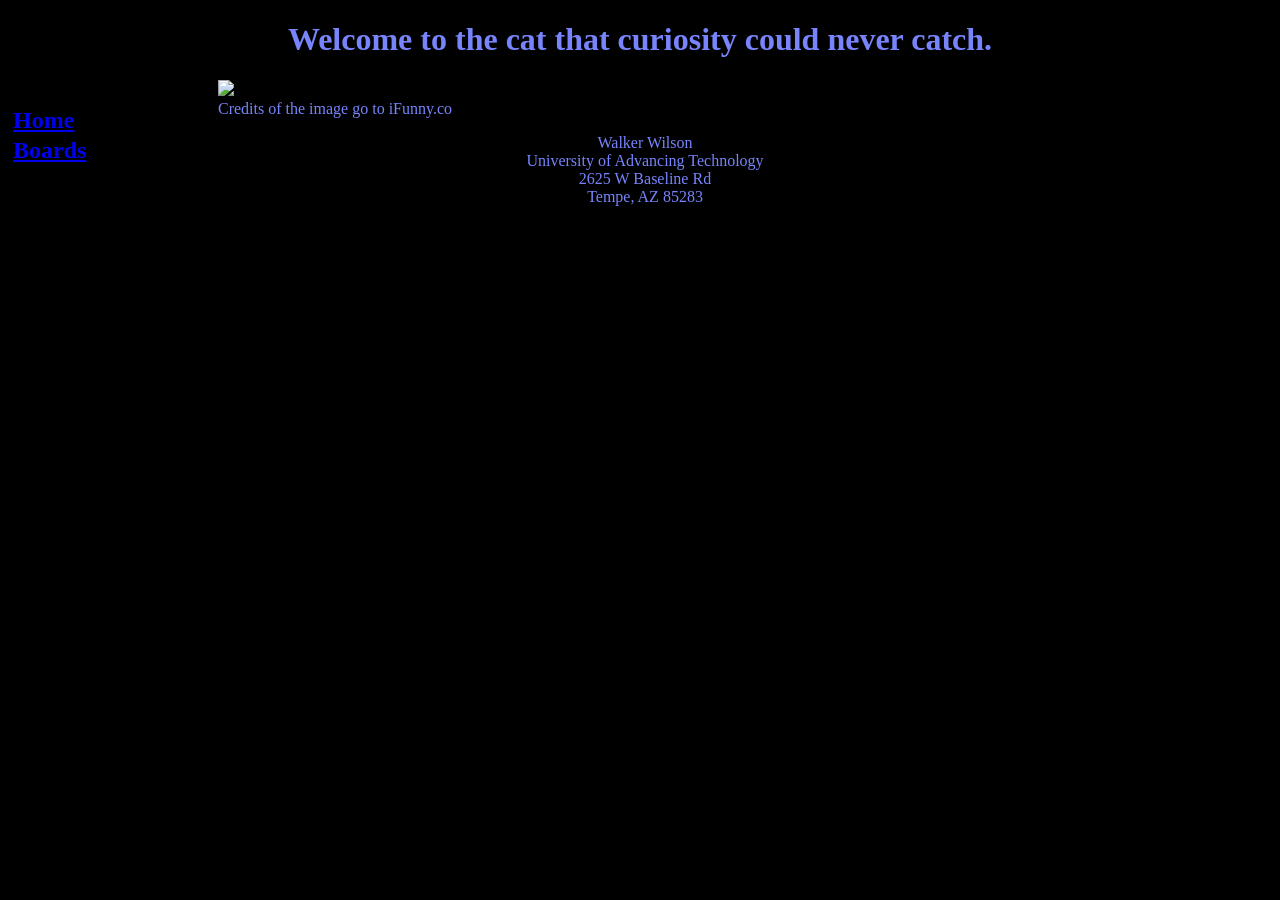
==== Webpage first 2026/Index.html @ c6ff3c1b "Add files via upload" ====
<!--Walker Wilson 3/15/2026-->
<!--This is the DOCTYPE tag this controls the programming language used in this case html5-->
<!DOCTYPE html>
<!--This is the html lang tag this controls the language that is used in the text of the page in this case english-->
<html lang="en">
    <!--This is the head section this holds the tags that affect the header section of the webpage-->
<head>
    <!--This is the charset tag this prevents incorrect character display on the webpage-->
    <meta charset="UTF-8">
    <!--This is the viewport tag this enables the browser to correctly display the webpage contents on smaller screens-->
    <meta name="viewport" content="width=device-width, initial-scale=1.0">
    <!--This is the link tag this links the program to other programs so the program can work together with other programs
     in this case a css program to make the webpage look nice-->
    <link rel="stylesheet" href="Main.css">
    <!--This is the title tag this displays any text placed inbetween the to title tags will be displayed
     as the name of the webpage tab-->
    <title>9 Lives</title>
    <!--This is the body section this contains the main contents of the webpage such as images and base text or buttons-->
    <!--This is the nav section this contains the navigation tags-->
    <body>
        <!--This is the header tag any text placed between the h1 tags will be displayed as the page header-->
        <header>
 <h1>
Welcome to the cat that curiosity could never catch.
 </h1>
 </header>
        <nav>
            <h2>
<a href="Index.html">Home</a>
<!--This is a line break and it makes the text after it move to the next-->
<br>
<a href="Boards.html">Boards</a>
</h2>
    </nav>
<!--This is the paragraph tag anything placed inbetween the p tags will be 
displayed under the header and by default has a smaller display size than the header-->
<p>
    <!--This is the image tag this displays any image file placed in it on the webpage-->
<img id="memeImage" src="D:\Uat\Intro to Programming\Eldritch cat.jpg">
<br>
Credits of the image go to iFunny.co
</p>  
<!--This is the footer tag anything inside this tag will be displayed as part of the footer-->
<footer>
Walker Wilson<br>
University of Advancing Technology<br>
2625 W Baseline Rd<br>
Tempe, AZ 85283
</footer>
</body>
</head>



























</html>
---- Webpage first 2026/Main.css ----
/*This is the body section this controls the formating of the contents of the body section in other programs in this case
 the colors of the webpage this is applied to*/
body{
    /*This is the background color property this controls the background color of the webpage this program is applied to*/
background-color:black;
/*This is the color property the is controls the color of the text in the webpage this program is applied to*/
color:rgb(119, 132, 251);
}
/*This is the nav section this controls the formating of the nav section of the webpage this program is applied to*/
nav{
    /*This is the height property this controls teh height of the nav section in the webpage this program is applied to*/
height: 600px;
/*This is the width property this controls the width of the nav section in the webpage this program is applied to*/
width: 200px;
/*This is the float property this property causes the rest of the content in the container it affects to wrap around it*/
float: left;
/*This is the padding property this property creates room around the content it affects*/
padding: 5px;
/*This is the line height property this property controls the space between each line of text*/
line-height: 30px;
}
/*This is the footer section this controls the formating of footer section of the webpage this program is applied to*/
footer{
    /*This is the text align property this property changes the alignment of the text*/
text-align: center;
/*This is the margin right property this property controls the right margins size*/
margin-right: 200px;
}
/*This is the Meme image section this section controls the formating of the meme image in the index program*/
#memeImage{
    /*This is also the margin right property this does the same as before except on an image instead of text*/
margin-right: 200px;
/*This is the width property this controls the width of the image*/
width: 400px;

}
/*This is the h1 section this controls the formating of the h1 section of the webpage this program is applied to*/
h1{
    /*This is the text align property this property controls the alignment of text*/
    text-align: center;
}
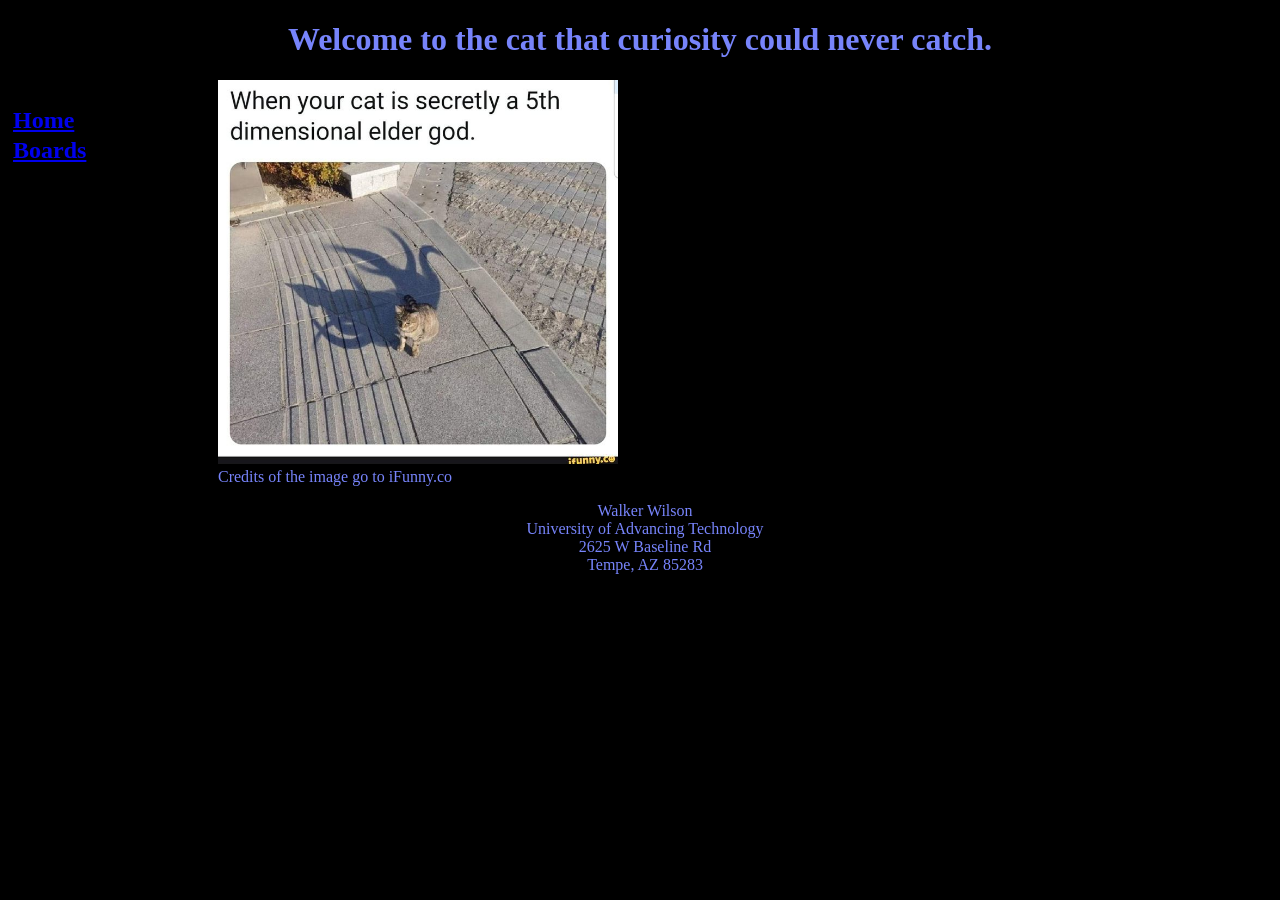
==== commit 666532bb: "Update Index.html" ====
--- a/Webpage first 2026/Index.html
+++ b/Webpage first 2026/Index.html
@@ -36,7 +36,7 @@
 displayed under the header and by default has a smaller display size than the header-->
 <p>
     <!--This is the image tag this displays any image file placed in it on the webpage-->
-<img id="memeImage" src="D:\Uat\Intro to Programming\Eldritch cat.jpg">
+<img id="memeImage" src="Eldritch cat.jpg">
 <br>
 Credits of the image go to iFunny.co
 </p>  
@@ -76,4 +76,4 @@
 
 
 
-</html>+</html>
